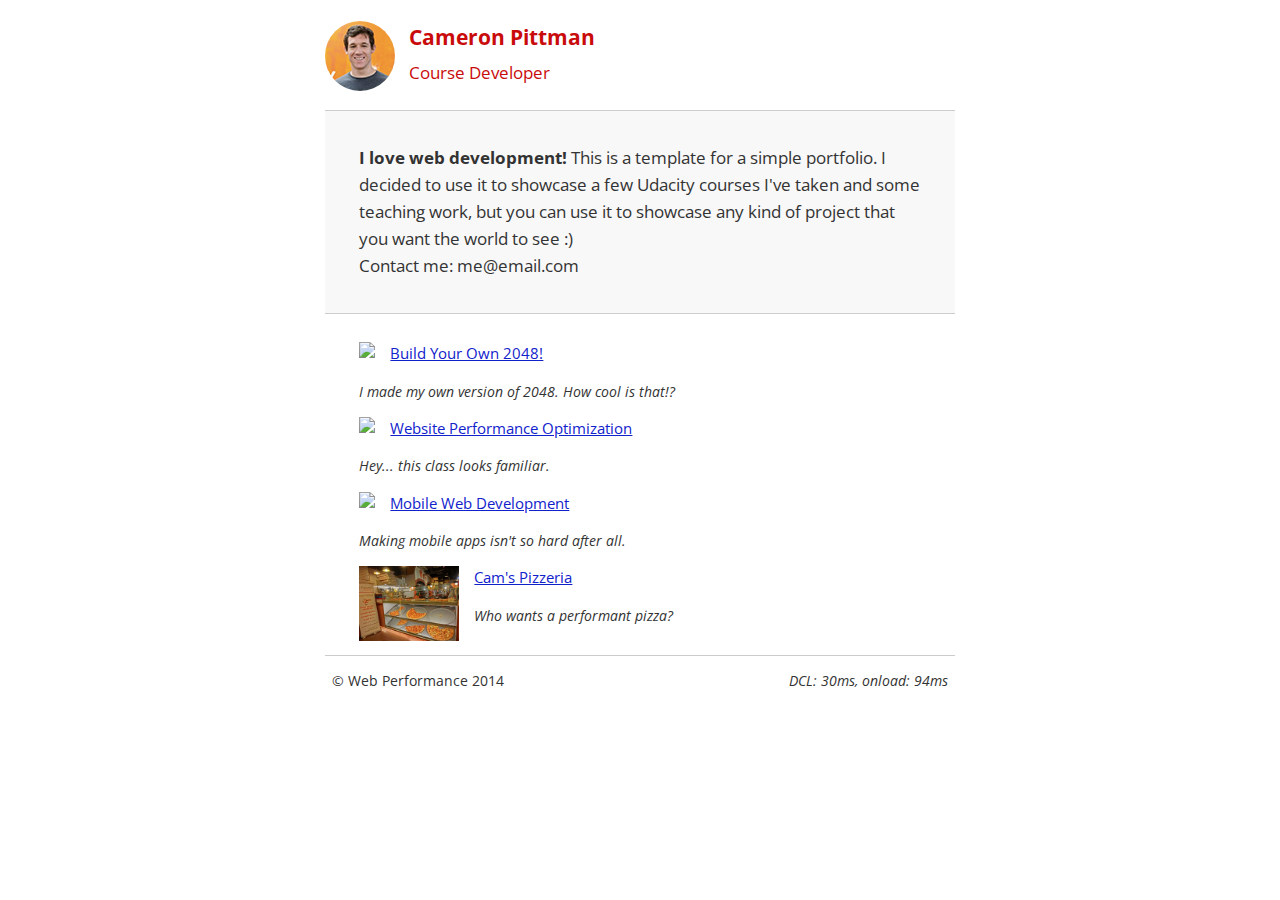
==== public/index.html @ 82303b84 "split the code to two directories" ====
<!DOCTYPE html>
<html lang="en">
  <head>
    <meta charset="utf-8">
    <meta name="viewport" content="width=device-width, initial-scale=1">
    <meta name="description" content=" FILL ME IN ">
    <meta name="author" content=" FILL ME IN ">
    <title>Cameron Pittman: Portfolio</title>

    <!-- Hmm, what is the impact of web fonts on speed? Measure it... -->
    <link href="//fonts.googleapis.com/css?family=Open+Sans:400,700" rel="stylesheet">

    <link href="css/style.css" rel="stylesheet">
    <link href="css/print.css" rel="stylesheet">

    <script>
      (function(w,g){w['GoogleAnalyticsObject']=g;
      w[g]=w[g]||function(){(w[g].q=w[g].q||[]).push(arguments)};w[g].l=1*new Date();})(window,'ga');

      // TODO: replace with your Google Analytics profile ID.
      ga('create', 'UA-XXXX-Y');
      ga('send', 'pageview');
    </script>
    <script src="http://www.google-analytics.com/analytics.js"></script>
    <script async src="js/perfmatters.js"></script>
  </head>

  <body>
    <header>
      <a href="/"><img src="img/profilepic.jpg"></a>
      <p>Cameron Pittman<br><span>Course Developer</span></p>
    </header>

    <div class="container">
      <div class="hero">
        <strong>I love web development!</strong> This is a template for a simple portfolio. I decided to use it to showcase a few Udacity courses I've taken and some teaching work, but you can use it to showcase any kind of project that you want the world to see :) <br> Contact me: me@email.com
      </div>

      <div class="content">
        <ul>
          <li>
            <img src="https://lh4.ggpht.com/kJEnfqhPvtm4m3EneSZ4fWYGS8lW4YNhEjk6zPkyrQaBUHc-2Y_ElDic99NHI0h-UBLXVbRCjFybFvrWxdk=s100">
            <a href="project-2048.html">Build Your Own 2048!</a>
            <p>I made my own version of 2048. How cool is that!?</p>
          </li>

          <li>
            <img src="https://lh6.ggpht.com/f_0W8h__3G99CWTjnMjD8BUKm7yp2-wJyApLtTwFoFtlal2ULf_JgHIsOQq2NiYfKOdMlXlMHDKNo5XVZLs=s100">
            <a href="project-webperf.html">Website Performance Optimization</a>
            <p>Hey... this class looks familiar.</p>
          </li>

          <li>
            <img src="https://lh5.ggpht.com/IKdCmTWn8a2nMhlwMYzryvzRN5CUZAOBr4tDrEAbszV7TIFe9pRAInA4kkYcgTXwrifJsBEsq1agTueuu-g=s100">
            <a href="project-mobile.html">Mobile Web Development</a>
            <p>Making mobile apps isn't so hard after all.</p>
          </li>

          <li>
            <img style="width: 100px;" src="views/images/pizzeria.jpg">
            <a href="views/pizza.html">Cam's Pizzeria</a>
            <p>Who wants a performant pizza?</p>
          </li>
        </ul>
    </div>

    <footer>
      <p>&copy; Web Performance 2014 <span id="crp-stats"></span></p>
    </footer>
  </body>
</html>
---- public/css/style.css ----
html {
  font-size: 100%;
  overflow-y: scroll;
  -webkit-tap-highlight-color: rgba(0,0,0,0);
  -ms-text-size-adjust: 100%;
  -webkit-text-size-adjust: none;
}
body { margin: 0; font-size: 14px; line-height: 1.61; font-weight: 400; }
body, button, input, select, textarea { font-family: 'Open Sans', sans-serif; color: #333; }

a { color: #12C; }
a:visited { color: #61C; }
a:focus { outline: thin dotted; }
a:hover, a:active { color: #c00; outline: 0; }

b, strong { font-weight: bold; }
pre, code { font-family: monospace, monospace; font-size: 1em; }
ul, ol { margin: 1em 0; padding: 0 0 0 20px; }
img { border: 0; max-width: 100%; }

body { background: #fff; }
header, footer, .container { max-width: 45em; margin: 0 auto; }

header { padding: 0 0.5em; color: #C90B0B; }
header img { border-radius: 40px; float: left; }
header p { font-size:1.5em; font-weight: bold; padding-left: 4em;}
header p span { font-size: 0.8em; font-weight: normal;}

.hero { padding: 2em; background-color: #f8f8f8; font-size:1.2em;
  border-bottom: 1px solid #ccc;
  border-top: 1px solid #ccc;
}

.content { padding: 1em 1em; }
.content li { list-style-type: none; font-size: 1.1em;}
li img { float:left; padding-right: 1em; }
li p { font-size: 0.9em; font-style: italic; }

footer {
  padding: 0 0.5em;
  border-top: 1px solid #ccc;
}
footer span { float: right; font-style: italic; }

/* Smartphones (portrait) */
@media only screen and (max-width: 480px) {
  body { font-size: 12px;}
  header p { padding-left: 4.5em;}
}
---- public/css/print.css ----
@media print {
  * { background: transparent !important; color: black !important; text-shadow: none !important; filter:none !important; -ms-filter: none !important; }
  a, a:visited { color: #444 !important; text-decoration: underline; }
  a[href]:after { content: " (" attr(href) ")"; }
  tr, img { page-break-inside: avoid; }
  img { max-width: 100% !important; }
  @page { margin: 0.5cm; }
  p, h2, h3 { orphans: 3; widows: 3; }
  h2, h3{ page-break-after: avoid; }
}
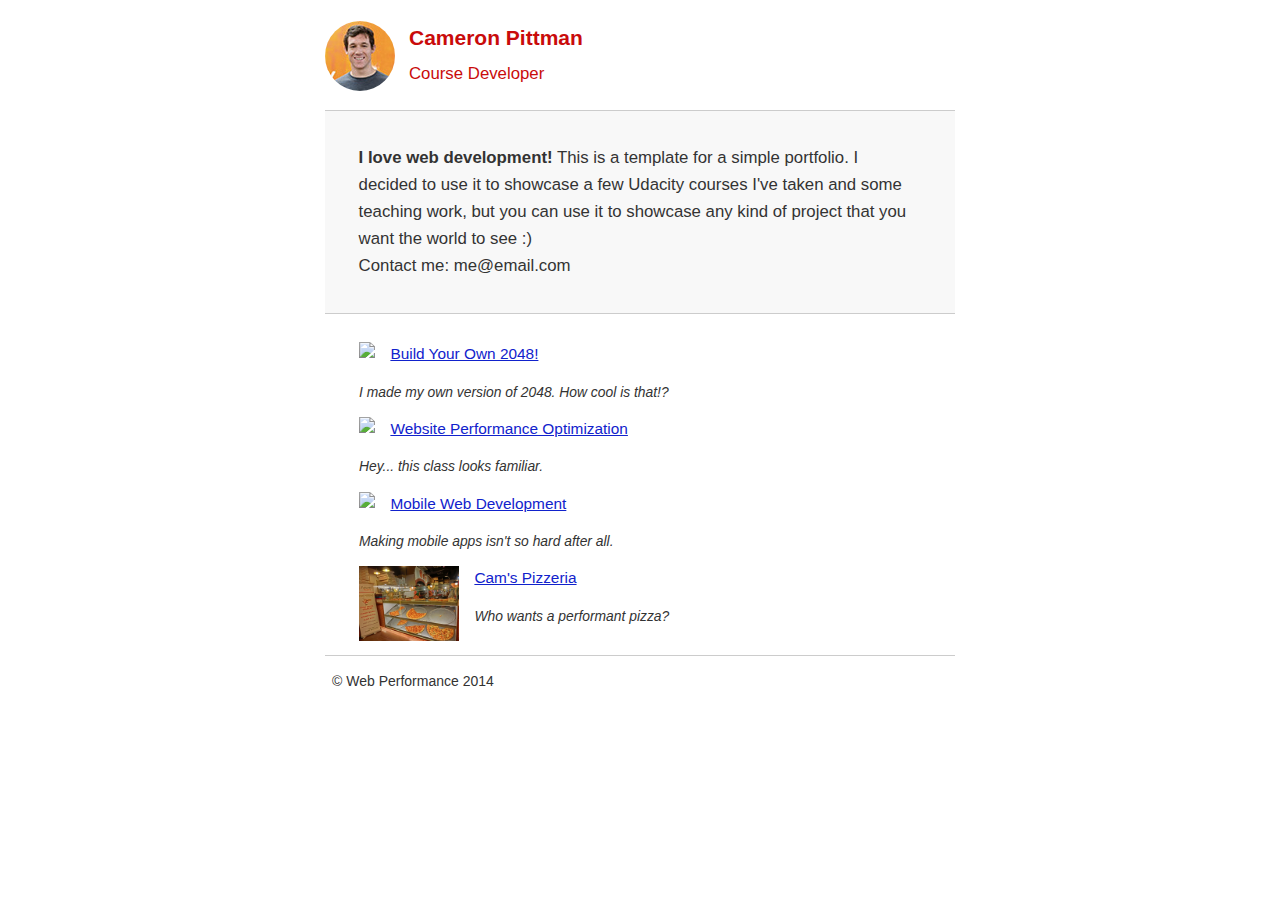
==== commit 9ec64d87: "optimized index.html page" ====
--- a/public/index.html
+++ b/public/index.html
@@ -1,71 +1 @@
-<!DOCTYPE html>
-<html lang="en">
-  <head>
-    <meta charset="utf-8">
-    <meta name="viewport" content="width=device-width, initial-scale=1">
-    <meta name="description" content=" FILL ME IN ">
-    <meta name="author" content=" FILL ME IN ">
-    <title>Cameron Pittman: Portfolio</title>
-
-    <!-- Hmm, what is the impact of web fonts on speed? Measure it... -->
-    <link href="//fonts.googleapis.com/css?family=Open+Sans:400,700" rel="stylesheet">
-
-    <link href="css/style.css" rel="stylesheet">
-    <link href="css/print.css" rel="stylesheet">
-
-    <script>
-      (function(w,g){w['GoogleAnalyticsObject']=g;
-      w[g]=w[g]||function(){(w[g].q=w[g].q||[]).push(arguments)};w[g].l=1*new Date();})(window,'ga');
-
-      // TODO: replace with your Google Analytics profile ID.
-      ga('create', 'UA-XXXX-Y');
-      ga('send', 'pageview');
-    </script>
-    <script src="http://www.google-analytics.com/analytics.js"></script>
-    <script async src="js/perfmatters.js"></script>
-  </head>
-
-  <body>
-    <header>
-      <a href="/"><img src="img/profilepic.jpg"></a>
-      <p>Cameron Pittman<br><span>Course Developer</span></p>
-    </header>
-
-    <div class="container">
-      <div class="hero">
-        <strong>I love web development!</strong> This is a template for a simple portfolio. I decided to use it to showcase a few Udacity courses I've taken and some teaching work, but you can use it to showcase any kind of project that you want the world to see :) <br> Contact me: me@email.com
-      </div>
-
-      <div class="content">
-        <ul>
-          <li>
-            <img src="https://lh4.ggpht.com/kJEnfqhPvtm4m3EneSZ4fWYGS8lW4YNhEjk6zPkyrQaBUHc-2Y_ElDic99NHI0h-UBLXVbRCjFybFvrWxdk=s100">
-            <a href="project-2048.html">Build Your Own 2048!</a>
-            <p>I made my own version of 2048. How cool is that!?</p>
-          </li>
-
-          <li>
-            <img src="https://lh6.ggpht.com/f_0W8h__3G99CWTjnMjD8BUKm7yp2-wJyApLtTwFoFtlal2ULf_JgHIsOQq2NiYfKOdMlXlMHDKNo5XVZLs=s100">
-            <a href="project-webperf.html">Website Performance Optimization</a>
-            <p>Hey... this class looks familiar.</p>
-          </li>
-
-          <li>
-            <img src="https://lh5.ggpht.com/IKdCmTWn8a2nMhlwMYzryvzRN5CUZAOBr4tDrEAbszV7TIFe9pRAInA4kkYcgTXwrifJsBEsq1agTueuu-g=s100">
-            <a href="project-mobile.html">Mobile Web Development</a>
-            <p>Making mobile apps isn't so hard after all.</p>
-          </li>
-
-          <li>
-            <img style="width: 100px;" src="views/images/pizzeria.jpg">
-            <a href="views/pizza.html">Cam's Pizzeria</a>
-            <p>Who wants a performant pizza?</p>
-          </li>
-        </ul>
-    </div>
-
-    <footer>
-      <p>&copy; Web Performance 2014 <span id="crp-stats"></span></p>
-    </footer>
-  </body>
-</html>
+<!DOCTYPE html><html lang="en"><head> <meta charset="utf-8"> <meta name="viewport" content="width=device-width, initial-scale=1"> <meta name="description" content=" FILL ME IN "> <meta name="author" content=" FILL ME IN "> <title>Cameron Pittman: Portfolio</title> <link rel="stylesheet" href="css/print.css" type="text/css" media="print"> <script>(function(w,g){w['GoogleAnalyticsObject']=g; w[g]=w[g]||function(){(w[g].q=w[g].q||[]).push(arguments)};w[g].l=1*new Date();})(window,'ga'); // TODO: replace with your Google Analytics profile ID. ga('create', 'UA-XXXX-Y'); ga('send', 'pageview'); </script> <script src="http://www.google-analytics.com/analytics.js" async></script> <script src="js/perfmatters.js" async> </script><style>html{font-size: 100%; overflow-y: scroll; -webkit-tap-highlight-color: rgba(0,0,0,0); -ms-text-size-adjust: 100%; -webkit-text-size-adjust: none;}body{margin: 0; font-size: 14px; line-height: 1.61; font-weight: 400;}body, button, input, select, textarea{font-family: 'Open Sans', sans-serif; color: #333;}a{color: #12C;}a:visited{color: #61C;}a:focus{outline: thin dotted;}a:hover, a:active{color: #c00; outline: 0;}b, strong{font-weight: bold;}pre, code{font-family: monospace, monospace; font-size: 1em;}ul, ol{margin: 1em 0; padding: 0 0 0 20px;}img{border: 0; max-width: 100%;}body{background: #fff;}header, footer, .container{max-width: 45em; margin: 0 auto;}header{padding: 0 0.5em; color: #C90B0B;}header img{border-radius: 40px; float: left;}header p{font-size:1.5em; font-weight: bold; padding-left: 4em;}header p span{font-size: 0.8em; font-weight: normal;}.hero{padding: 2em; background-color: #f8f8f8; font-size:1.2em; border-bottom: 1px solid #ccc; border-top: 1px solid #ccc;}.content{padding: 1em 1em;}.content li{list-style-type: none; font-size: 1.1em;}li img{float:left; padding-right: 1em;}li p{font-size: 0.9em; font-style: italic;}footer{padding: 0 0.5em; border-top: 1px solid #ccc;}footer span{float: right; font-style: italic;}/* Smartphones (portrait) */@media only screen and (max-width: 480px){body{font-size: 12px;}header p{padding-left: 4.5em;}}</style> </head> <body> <header> <a href="/"><img src="img/profilepic.jpg"></a> <p>Cameron Pittman<br><span>Course Developer</span></p></header> <div class="container"> <div class="hero"> <strong>I love web development!</strong> This is a template for a simple portfolio. I decided to use it to showcase a few Udacity courses I've taken and some teaching work, but you can use it to showcase any kind of project that you want the world to see :) <br>Contact me: me@email.com </div><div class="content"> <ul> <li> <img src="https://lh4.ggpht.com/kJEnfqhPvtm4m3EneSZ4fWYGS8lW4YNhEjk6zPkyrQaBUHc-2Y_ElDic99NHI0h-UBLXVbRCjFybFvrWxdk=s100"> <a href="project-2048.html">Build Your Own 2048!</a> <p>I made my own version of 2048. How cool is that!?</p></li><li> <img src="https://lh6.ggpht.com/f_0W8h__3G99CWTjnMjD8BUKm7yp2-wJyApLtTwFoFtlal2ULf_JgHIsOQq2NiYfKOdMlXlMHDKNo5XVZLs=s100"> <a href="project-webperf.html">Website Performance Optimization</a> <p>Hey... this class looks familiar.</p></li><li> <img src="https://lh5.ggpht.com/IKdCmTWn8a2nMhlwMYzryvzRN5CUZAOBr4tDrEAbszV7TIFe9pRAInA4kkYcgTXwrifJsBEsq1agTueuu-g=s100"> <a href="project-mobile.html">Mobile Web Development</a> <p>Making mobile apps isn't so hard after all.</p></li><li> <img style="width: 100px;" src="views/images/pizzeria.jpg"> <a href="views/pizza.html">Cam's Pizzeria</a> <p>Who wants a performant pizza?</p></li></ul> </div><footer> <p>&copy; Web Performance 2014 <span id="crp-stats"></span></p></footer> </body> <script async> WebFontConfig={google:{families: ["Open Sans Condensed:400,700"]}}; (function(d){var wf=d.createElement("script"), s=d.scripts[0]; wf.src="https://ajax.googleapis.com/ajax/libs/webfont/1.5.18/webfont.js"; s.parentNode.insertBefore(wf, s);})(document);</script> </html>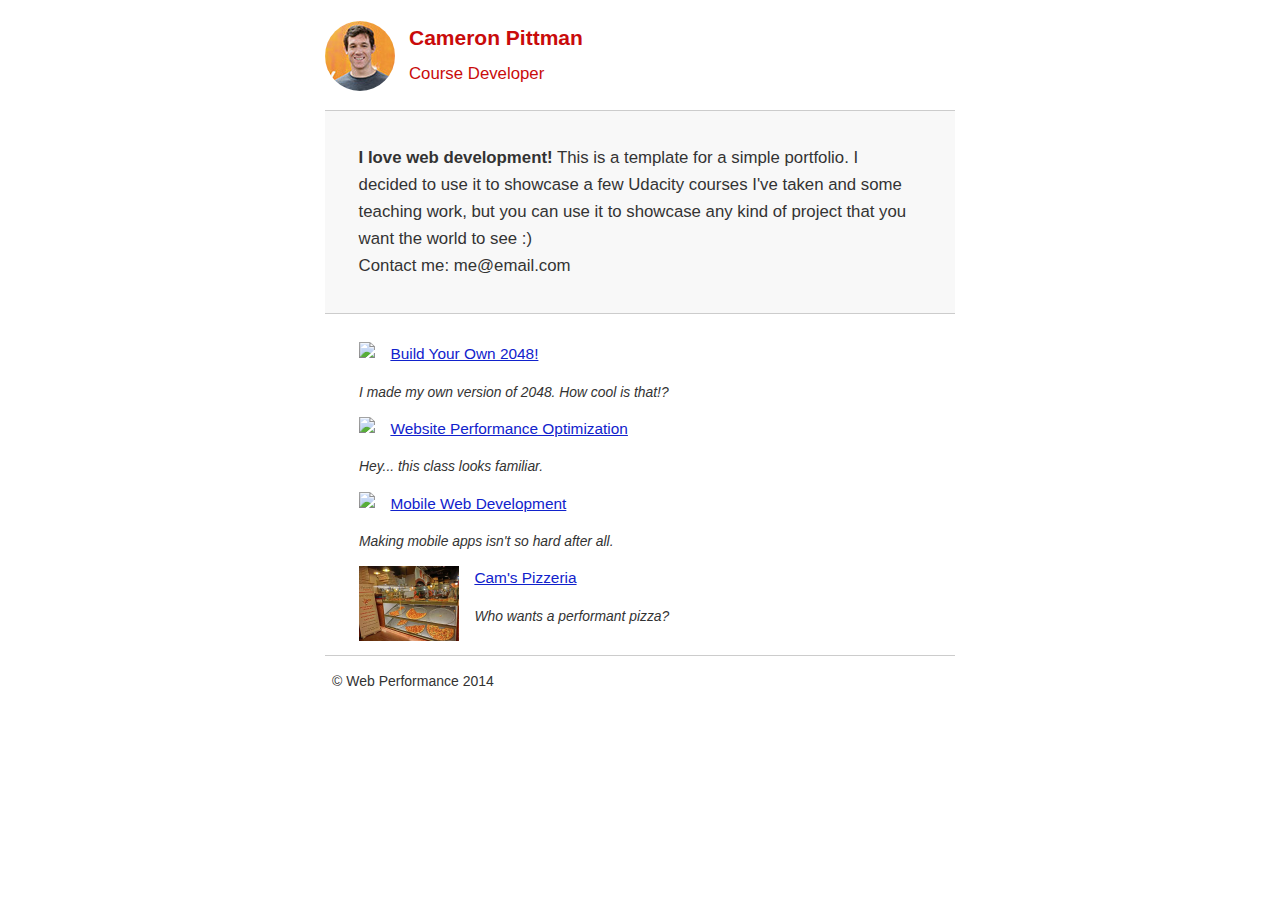
==== commit 838bcb1e: "minified index.html, main.js and style.css - ready for resubmitting" ====
--- a/public/index.html
+++ b/public/index.html
@@ -1 +1 @@
-<!DOCTYPE html><html lang="en"><head> <meta charset="utf-8"> <meta name="viewport" content="width=device-width, initial-scale=1"> <meta name="description" content=" FILL ME IN "> <meta name="author" content=" FILL ME IN "> <title>Cameron Pittman: Portfolio</title> <link rel="stylesheet" href="css/print.css" type="text/css" media="print"> <script>(function(w,g){w['GoogleAnalyticsObject']=g; w[g]=w[g]||function(){(w[g].q=w[g].q||[]).push(arguments)};w[g].l=1*new Date();})(window,'ga'); // TODO: replace with your Google Analytics profile ID. ga('create', 'UA-XXXX-Y'); ga('send', 'pageview'); </script> <script src="http://www.google-analytics.com/analytics.js" async></script> <script src="js/perfmatters.js" async> </script><style>html{font-size: 100%; overflow-y: scroll; -webkit-tap-highlight-color: rgba(0,0,0,0); -ms-text-size-adjust: 100%; -webkit-text-size-adjust: none;}body{margin: 0; font-size: 14px; line-height: 1.61; font-weight: 400;}body, button, input, select, textarea{font-family: 'Open Sans', sans-serif; color: #333;}a{color: #12C;}a:visited{color: #61C;}a:focus{outline: thin dotted;}a:hover, a:active{color: #c00; outline: 0;}b, strong{font-weight: bold;}pre, code{font-family: monospace, monospace; font-size: 1em;}ul, ol{margin: 1em 0; padding: 0 0 0 20px;}img{border: 0; max-width: 100%;}body{background: #fff;}header, footer, .container{max-width: 45em; margin: 0 auto;}header{padding: 0 0.5em; color: #C90B0B;}header img{border-radius: 40px; float: left;}header p{font-size:1.5em; font-weight: bold; padding-left: 4em;}header p span{font-size: 0.8em; font-weight: normal;}.hero{padding: 2em; background-color: #f8f8f8; font-size:1.2em; border-bottom: 1px solid #ccc; border-top: 1px solid #ccc;}.content{padding: 1em 1em;}.content li{list-style-type: none; font-size: 1.1em;}li img{float:left; padding-right: 1em;}li p{font-size: 0.9em; font-style: italic;}footer{padding: 0 0.5em; border-top: 1px solid #ccc;}footer span{float: right; font-style: italic;}/* Smartphones (portrait) */@media only screen and (max-width: 480px){body{font-size: 12px;}header p{padding-left: 4.5em;}}</style> </head> <body> <header> <a href="/"><img src="img/profilepic.jpg"></a> <p>Cameron Pittman<br><span>Course Developer</span></p></header> <div class="container"> <div class="hero"> <strong>I love web development!</strong> This is a template for a simple portfolio. I decided to use it to showcase a few Udacity courses I've taken and some teaching work, but you can use it to showcase any kind of project that you want the world to see :) <br>Contact me: me@email.com </div><div class="content"> <ul> <li> <img src="https://lh4.ggpht.com/kJEnfqhPvtm4m3EneSZ4fWYGS8lW4YNhEjk6zPkyrQaBUHc-2Y_ElDic99NHI0h-UBLXVbRCjFybFvrWxdk=s100"> <a href="project-2048.html">Build Your Own 2048!</a> <p>I made my own version of 2048. How cool is that!?</p></li><li> <img src="https://lh6.ggpht.com/f_0W8h__3G99CWTjnMjD8BUKm7yp2-wJyApLtTwFoFtlal2ULf_JgHIsOQq2NiYfKOdMlXlMHDKNo5XVZLs=s100"> <a href="project-webperf.html">Website Performance Optimization</a> <p>Hey... this class looks familiar.</p></li><li> <img src="https://lh5.ggpht.com/IKdCmTWn8a2nMhlwMYzryvzRN5CUZAOBr4tDrEAbszV7TIFe9pRAInA4kkYcgTXwrifJsBEsq1agTueuu-g=s100"> <a href="project-mobile.html">Mobile Web Development</a> <p>Making mobile apps isn't so hard after all.</p></li><li> <img style="width: 100px;" src="views/images/pizzeria.jpg"> <a href="views/pizza.html">Cam's Pizzeria</a> <p>Who wants a performant pizza?</p></li></ul> </div><footer> <p>&copy; Web Performance 2014 <span id="crp-stats"></span></p></footer> </body> <script async> WebFontConfig={google:{families: ["Open Sans Condensed:400,700"]}}; (function(d){var wf=d.createElement("script"), s=d.scripts[0]; wf.src="https://ajax.googleapis.com/ajax/libs/webfont/1.5.18/webfont.js"; s.parentNode.insertBefore(wf, s);})(document);</script> </html>+<!DOCTYPE html><html lang="en"><head> <meta charset="utf-8"> <meta name="viewport" content="width=device-width, initial-scale=1"> <meta name="description" content=" FILL ME IN "> <meta name="author" content=" FILL ME IN "> <title>Cameron Pittman: Portfolio</title> <link rel="stylesheet" href="css/print.css" media="print"> <script>(function(w, g){w['GoogleAnalyticsObject']=g; w[g]=w[g] || function(){(w[g].q=w[g].q || []).push(arguments)}; w[g].l=1 * new Date();})(window, 'ga'); // TODO: replace with your Google Analytics profile ID. ga('create', 'UA-XXXX-Y'); ga('send', 'pageview'); </script> <script src="http://www.google-analytics.com/analytics.js" async></script> <script src="js/perfmatters.js" async> </script> <style>html{font-size: 100%; overflow-y: scroll; -webkit-tap-highlight-color: rgba(0, 0, 0, 0); -ms-text-size-adjust: 100%; -webkit-text-size-adjust: none;}body{margin: 0; font-size: 14px; line-height: 1.61; font-weight: 400;}body, button, input, select, textarea{font-family: 'Open Sans', sans-serif; color: #333;}a{color: #12C;}a:visited{color: #61C;}a:focus{outline: thin dotted;}a:hover, a:active{color: #c00; outline: 0;}b, strong{font-weight: bold;}pre, code{font-family: monospace, monospace; font-size: 1em;}ul, ol{margin: 1em 0; padding: 0 0 0 20px;}img{border: 0; max-width: 100%;}body{background: #fff;}header, footer, .container{max-width: 45em; margin: 0 auto;}header{padding: 0 0.5em; color: #C90B0B;}header img{border-radius: 40px; float: left;}header p{font-size: 1.5em; font-weight: bold; padding-left: 4em;}header p span{font-size: 0.8em; font-weight: normal;}.hero{padding: 2em; background-color: #f8f8f8; font-size: 1.2em; border-bottom: 1px solid #ccc; border-top: 1px solid #ccc;}.content{padding: 1em 1em;}.content li{list-style-type: none; font-size: 1.1em;}li img{float: left; padding-right: 1em;}li p{font-size: 0.9em; font-style: italic;}footer{padding: 0 0.5em; border-top: 1px solid #ccc;}footer span{float: right; font-style: italic;}/* Smartphones (portrait) */ @media only screen and (max-width: 480px){body{font-size: 12px;}header p{padding-left: 4.5em;}}</style></head><body> <header> <a href="/"><img src="img/profilepic.jpg"></a> <p>Cameron Pittman <br><span>Course Developer</span></p></header> <div class="container"> <div class="hero"> <strong>I love web development!</strong> This is a template for a simple portfolio. I decided to use it to showcase a few Udacity courses I've taken and some teaching work, but you can use it to showcase any kind of project that you want the world to see :) <br>Contact me: me@email.com </div><div class="content"> <ul> <li> <img src="https://lh4.ggpht.com/kJEnfqhPvtm4m3EneSZ4fWYGS8lW4YNhEjk6zPkyrQaBUHc-2Y_ElDic99NHI0h-UBLXVbRCjFybFvrWxdk=s100"> <a href="project-2048.html">Build Your Own 2048!</a> <p>I made my own version of 2048. How cool is that!?</p></li><li> <img src="https://lh6.ggpht.com/f_0W8h__3G99CWTjnMjD8BUKm7yp2-wJyApLtTwFoFtlal2ULf_JgHIsOQq2NiYfKOdMlXlMHDKNo5XVZLs=s100"> <a href="project-webperf.html">Website Performance Optimization</a> <p>Hey... this class looks familiar.</p></li><li> <img src="https://lh5.ggpht.com/IKdCmTWn8a2nMhlwMYzryvzRN5CUZAOBr4tDrEAbszV7TIFe9pRAInA4kkYcgTXwrifJsBEsq1agTueuu-g=s100"> <a href="project-mobile.html">Mobile Web Development</a> <p>Making mobile apps isn't so hard after all.</p></li><li> <img style="width: 100px;" src="views/images/pizzeria.jpg"> <a href="views/pizza.html">Cam's Pizzeria</a> <p>Who wants a performant pizza?</p></li></ul> </div><footer> <p>&copy; Web Performance 2014<span id="crp-stats"></span></p></footer> <script async> WebFontConfig={google:{families: ["Open Sans Condensed:400,700"]}}; (function(d){var wf=d.createElement("script"), s=d.scripts[0]; wf.src="https://ajax.googleapis.com/ajax/libs/webfont/1.5.18/webfont.js"; s.parentNode.insertBefore(wf, s);})(document); </script></body></html>